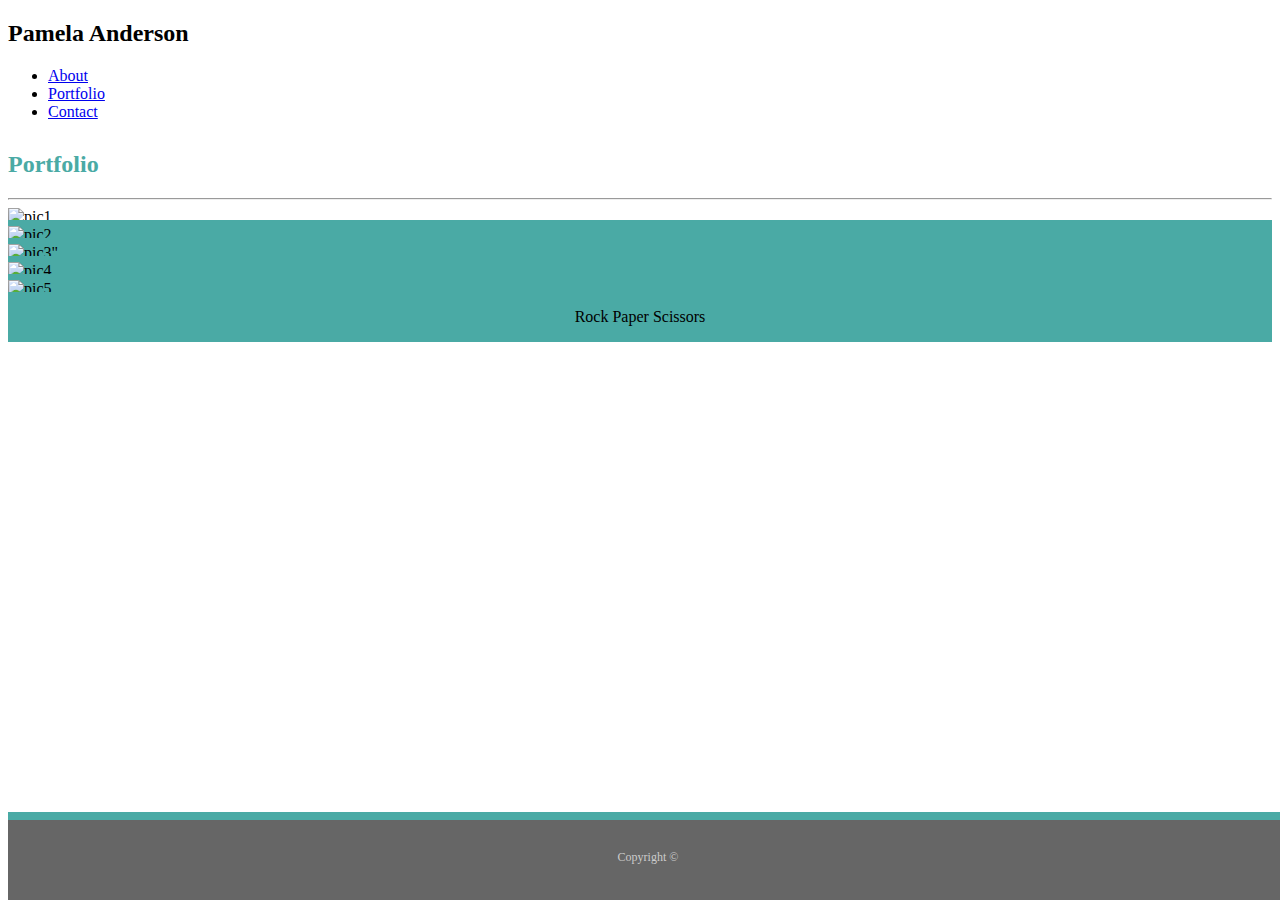
==== portfolio.html @ cd47a2a8 "added some changes to footer" ====
<!DOCTYPE html>
<html lang="en">

<head>
    <meta charset="UTF-8">
    <meta name="viewport" content="width=device-width, initial-scale=1.0">
    <meta http-equiv="X-UA-Compatible" content="ie=edge">
    <title>Bootstrap Portfolio</title>
    <!-- We link our html to the Bootstrap CDN -->
    <link rel="stylesheet" href="https://stackpath.bootstrapcdn.com/bootstrap/4.1.3/css/bootstrap.min.css" integrity="sha384-MCw98/SFnGE8fJT3GXwEOngsV7Zt27NXFoaoApmYm81iuXoPkFOJwJ8ERdknLPMO"
        crossorigin="anonymous">
    <link rel="stylesheet" href="style.css">
    <link rel="stylesheet" href="./assets/css/reset.css">
    <link rel="stylesheet" href="assets/css/style.css">


</head>

<!--Insert the background-->

<body background="bg.png">
    <!--Navbar-->
    <header class="container">
        <div class="row">
            <h2 class="col bg-info text-white">Pamela Anderson</h2>
            <!--Header links-->
            <ul class="col nav justify-content-end">
                <li class="nav-item"><a class="nav-link active text-dark" href="index.html">About</a></li>
                <li class="nav-item"><a class="nav-link active text-dark" href="portfolio.html">Portfolio</a></li>
                <li class="nav-item"><a class="nav-link active text-dark" href="contact.html">Contact</a></li>
            </ul>
        </div>
    </header>

    <!--Portfolio Section-->

    <div class="main-container container border bg-light" style="margin-top:30px">
        <div class="row">
            <div class="col-md-12">
                <h2 class=" h2-custom pt-3 pl-3"><strong>Portfolio</strong></h2>
                <hr>
            </div>
        </div>
        <div class="row text-center">
            <div class="col-sx-12 col-sm-6 col-md-4 mb-3">
                <div class="pt-custom">
                    <img class="tnport" src="./earbuds.jpg" alt="pic1">
                    <div class="sp1 text-light">Word Guess</div>
                </div>
            </div>
            <div class="col-sx-12 col-sm-6 col-md-4 mb-3">
                <div class="pt-custom">
                    <img class="tnport" src="./ipad.jpg" alt="pic2">
                    <div class="sp1 text-light">RPG Game</div>
                </div>
            </div>
        </div>
        <div class="row text-center">
            <div class="col-sx-12 col-sm-6 col-md-4 mb-3">
                <div class="pt-custom">
                    <img class="tnport" src="./iphone.jpg" alt=pic3">
                    <div class="sp1 text-light">Trivia Game</div>
                </div>
            </div>
            <div class="col-sx-12 col-sm-6 col-md-4 mb-3">
                <div class="pt-custom">
                    <img class="tnport" src="./music.jpg" alt="pic4">
                    <div class="sp1 text-light">Rutgers Info Widget</div>
                </div>
            </div>
        </div>
        <div class="row text-center">
            <div class="col-sx-12 col-sm-6 col-md-4">
                <div class="pt-custom">
                    <img src="./tv.jpg" alt="pic5" width="100%">
                    <div class="sp1 text-light">Rock Paper Scissors</div>
                </div>
            </div>
        </div>
    </div>
    </div>
    <div class="push-footer">

    </div>

    <footer>
        Copyright &copy;
    </footer>

    <!-- jQuery, javascript file for the Bootstrap's javascript file to function -->
    <script src="https://cdnjs.cloudflare.com/ajax/libs/jquery/3.2.1/jquery.min.js"></script>

    <!-- Bootstrap's javascript file that allows the dropdown menu to work  -->
    <script src="https://maxcdn.bootstrapcdn.com/bootstrap/4.0.0/js/bootstrap.min.js"></script>

</body>

</html>
---- style.css ----
/* header color */
.a-header1 {
    background-color: #4aaaa5;
    font-family:Georgia, 'Times New Roman', Times, serif;
}
/* adjusts the body and about*/
.h2-custom {
    font-family: Georgia, 'Times New Roman', Times, serif;
    color: #4aaaa5;
}
/* portfolio image*/
.img-custom1 {
    padding: 20px;

}
/* portfolio body*/
.tnport {
    position: relative;
    width: 100%;
}
/* connects with portfolio headers*/
 .sp1 {
    position: absolute;
    background-color: #4aaaa5;
    height: 50px;
    top: 70%;
    width:100%;
    display: flex;
    align-items: center;
    justify-content: center;
} 
/*portfolio*/
.pt-custom {
    width: 100%;
    position: relative;
}

 .btn-custom {
    background-color: #4aaaa5;
    color: white;
    padding-bottom: 10px;
    padding-top: 10px;
    border: 1px solid #4aaaa5;
} 

 .nav-lines {
    color: lightgrey;
    
} 

.push-footer {

height: 20px; 
width: auto;
max-width: 680px;
padding-top: 10px





}
/* footer */

footer {
    position: fixed;
    bottom: 0;
    width: 100%;
    height: 20px;
    padding: 30px 0;
    clear: both;
    font-size: 12px;
    color: #fff;
    color: #ccc;
    text-align: center;
    background: #666;
    border-top: 8px solid #4aaaa5;
  }
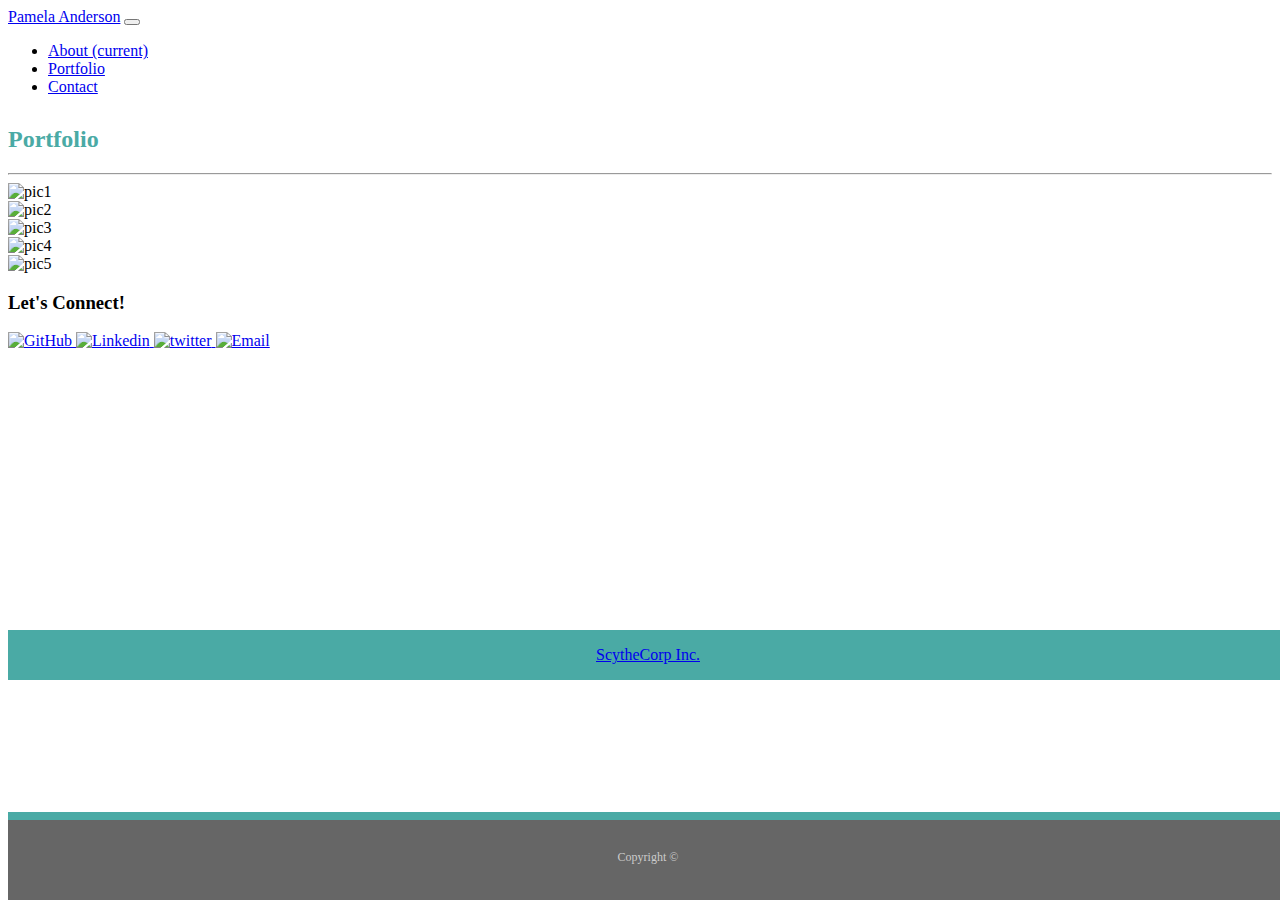
==== commit 44b7e987: "added link to bamazon" ====
--- a/portfolio.html
+++ b/portfolio.html
@@ -9,6 +9,7 @@
     <!-- We link our html to the Bootstrap CDN -->
     <link rel="stylesheet" href="https://stackpath.bootstrapcdn.com/bootstrap/4.1.3/css/bootstrap.min.css" integrity="sha384-MCw98/SFnGE8fJT3GXwEOngsV7Zt27NXFoaoApmYm81iuXoPkFOJwJ8ERdknLPMO"
         crossorigin="anonymous">
+        <link href="https://fonts.googleapis.com/css?family=Lobster" rel="stylesheet">
     <link rel="stylesheet" href="style.css">
     <link rel="stylesheet" href="./assets/css/reset.css">
     <link rel="stylesheet" href="assets/css/style.css">
@@ -18,71 +19,96 @@
 
 <!--Insert the background-->
 
-<body background="bg.png">
-    <!--Navbar-->
-    <header class="container">
-        <div class="row">
-            <h2 class="col bg-info text-white">Pamela Anderson</h2>
-            <!--Header links-->
-            <ul class="col nav justify-content-end">
-                <li class="nav-item"><a class="nav-link active text-dark" href="index.html">About</a></li>
-                <li class="nav-item"><a class="nav-link active text-dark" href="portfolio.html">Portfolio</a></li>
-                <li class="nav-item"><a class="nav-link active text-dark" href="contact.html">Contact</a></li>
+<body background="background.jpg">
+    <!--Navbar from bootstrap-->
+    <nav class="navbar navbar-expand-lg  fixed-top personalMods" role="navigation">
+        <a class="navbar-brand px-3" id="name" href="./index.html">Pamela Anderson</a>
+        <button class="navbar-toggler navbar-light bg-light" type="button" data-toggle="collapse" data-target="#navbarNavDropdown"
+            aria-controls="navbarNavDropdown" aria-expanded="false" aria-label="Toggle navigation">
+            <span class="navbar-toggler-icon navbar-light"></span>
+        </button>
+        <div class="collapse navbar-collapse m1-auto " id="navbarNavDropdown">
+            <ul class="navbar-nav ml-auto">
+                <li class="nav-item active">
+                    <a class="nav-link barlink" id="barPortfolio" href="./index.html">About <span class="sr-only">(current)</span></a>
+                </li>
+                <li class="nav-item">
+                    <a class="nav-link barlink" id="barPortfolio" href="./portfolio.html">Portfolio</a>
+                </li>
+                <li class="nav-item">
+                    <a class="nav-link barlink" href="./contact.html">Contact</a>
+                </li>
             </ul>
         </div>
-    </header>
+    </nav>
 
     <!--Portfolio Section-->
-
-    <div class="main-container container border bg-light" style="margin-top:30px">
-        <div class="row">
-            <div class="col-md-12">
-                <h2 class=" h2-custom pt-3 pl-3"><strong>Portfolio</strong></h2>
-                <hr>
-            </div>
-        </div>
-        <div class="row text-center">
-            <div class="col-sx-12 col-sm-6 col-md-4 mb-3">
-                <div class="pt-custom">
-                    <img class="tnport" src="./earbuds.jpg" alt="pic1">
-                    <div class="sp1 text-light">Word Guess</div>
+    
+    <section>
+        <div class="main-container container border bg-light" style="margin-top:30px">
+            <div class="row">
+                <div class="col-md-12">
+                    <h2 class=" h2-custom pt-3 pl-3"><strong>Portfolio</strong></h2>
+                    <hr>
                 </div>
             </div>
-            <div class="col-sx-12 col-sm-6 col-md-4 mb-3">
-                <div class="pt-custom">
-                    <img class="tnport" src="./ipad.jpg" alt="pic2">
-                    <div class="sp1 text-light">RPG Game</div>
+            <div class="row text-center">
+                <div class="col-sx-12 col-sm-6 col-md-4 mb-3">
+                    <div class="strip">
+                        <img class="tnport" src="./assets/images/moodvies.jpg" alt="pic1">
+                        <div class="sp1 text-light"><a href="https://sukjunar.github.io/Moodvies/" target="_blank" class="namestrip">Moodvies</a></div>
+                    </div>
+                </div>
+                <div class="col-sx-12 col-sm-6 col-md-4 mb-3">
+                    <div class="strip">
+                        <img class="tnport" src="./assets/images/stock.png" alt="pic2">
+                        <div class="sp1 text-light"><a href="https://pamelaanderson.github.io/StockSearchApplication/" target="_blank" class="namestrip">Stock Search Application</a></div>
+                    </div>
+                </div>
+            </div>
+            <div class="row text-center">
+                <div class="col-sx-12 col-sm-6 col-md-4 mb-3">
+                    <div class="strip">
+                        <img class="tnport" src="./assets/images/nyt.jpg" alt="pic3">
+                        <div class="sp1 text-light"><a href="https://arcane-woodland-63547.herokuapp.com/" target="_blank" class="namestrip">Bamazon </a></div>
+                    </div>
+                </div>
+                <div class="col-sx-12 col-sm-6 col-md-4 mb-3">
+                    <div class="strip">
+                        <img class="tnport" src="./assets/images/emplist.png" alt="pic4">
+                        <div class="sp1 text-light"><a href=" https://pamelaanderson.github.io/EmployeeDirectory/" target="_blank" class="namestrip">Employee Directory</a></div>
+                    </div>
+                </div>
+            </div>
+            <div class="row text-center">
+                <div class="col-sx-12 col-sm-6 col-md-4">
+                    <div class="strip">
+                        <img src="./assets/images/tv.jpg" alt="pic5" width="100%">
+                        <div class="sp1 text-light"><a href=" https://pure-oasis-16946.herokuapp.com/" target="_blank" class="namestrip">ScytheCorp Inc.</a></div>
+                    </div>
                 </div>
             </div>
         </div>
-        <div class="row text-center">
-            <div class="col-sx-12 col-sm-6 col-md-4 mb-3">
-                <div class="pt-custom">
-                    <img class="tnport" src="./iphone.jpg" alt=pic3">
-                    <div class="sp1 text-light">Trivia Game</div>
-                </div>
+            <!-- Start: Connect with Me -->
+		<div id="connect">
+
+			<h3 class="connecttitle">Let's Connect!</h3>
+
+	
+
+			<!-- Social Media Buttons -->
+			<a href="https://github.com/Pamelaanderson" target="_blank"><img class="smbtn" id="github" src="./assets/images/github.png" alt="GitHub">
+                <a href="https://www.linkedin.com/in/pamela-anderson-85b98a89/" target="_blank"><img class="smbtn" id="linkedin" src="./assets/images/linkedin.png" alt="Linkedin">
+                <a href="https://twitter.com/pamkathleen" target="_blank"><img class="smbtn" id="twitter" src="./assets/images/twitter.png" alt="twitter">
+                    <a href="mailto:pamelaanderson519@yahoo.com?Subject=Portfolio%20Response" target="_top"><img
+                        class="img-custom2" src="./assets/images/email.jpg" alt="Email"></a>
             </div>
-            <div class="col-sx-12 col-sm-6 col-md-4 mb-3">
-                <div class="pt-custom">
-                    <img class="tnport" src="./music.jpg" alt="pic4">
-                    <div class="sp1 text-light">Rutgers Info Widget</div>
-                </div>
-            </div>
+            <!-- End: Connect with Me -->
         </div>
-        <div class="row text-center">
-            <div class="col-sx-12 col-sm-6 col-md-4">
-                <div class="pt-custom">
-                    <img src="./tv.jpg" alt="pic5" width="100%">
-                    <div class="sp1 text-light">Rock Paper Scissors</div>
-                </div>
-            </div>
+        <div class="push-footer">
+
         </div>
-    </div>
-    </div>
-    <div class="push-footer">
-
-    </div>
-
+    </section>
     <footer>
         Copyright &copy;
     </footer>
